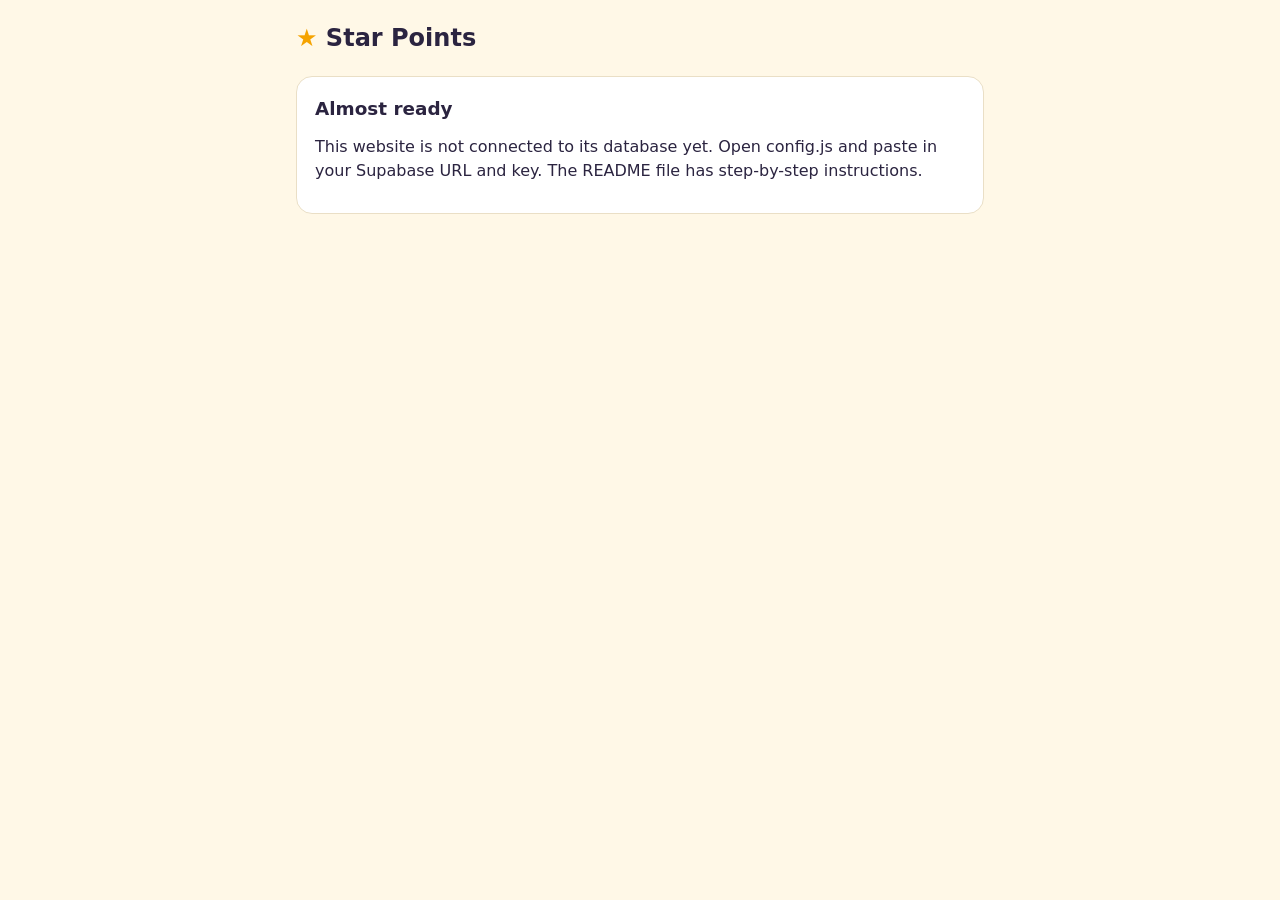
==== index.html @ 9eebea05 "Add Star Points class reward website Static site for GitHub Pages backed by Supabase. Students searc" ====
<!doctype html>
<html lang="en">
<head>
  <meta charset="utf-8">
  <meta name="viewport" content="width=device-width, initial-scale=1">
  <title>Star Points</title>
  <link rel="stylesheet" href="assets/style.css">
</head>
<body>
  <div class="wrap">
    <header class="top">
      <h1><span>★</span> Star Points</h1>
      <button id="switch" class="ghost small" hidden>Not you? Change name</button>
    </header>
    <main id="app"></main>
  </div>
  <script src="config.js"></script>
  <script src="assets/api.js"></script>
  <script src="assets/student.js"></script>
</body>
</html>
---- assets/style.css ----
:root {
  --bg: #fff8e7;
  --panel: #ffffff;
  --ink: #2b2440;
  --muted: #6f6885;
  --line: #eadfc6;
  --brand: #5b3fd6;
  --brand-ink: #ffffff;
  --star: #f5a300;
  --star-soft: #fff1c9;
  --good: #1f8a4c;
  --bad: #c0362c;
  --radius: 16px;
}

* { box-sizing: border-box; }

body {
  margin: 0;
  background: var(--bg);
  color: var(--ink);
  font: 16px/1.5 system-ui, -apple-system, "Segoe UI", Roboto, sans-serif;
}

.wrap { max-width: 720px; margin: 0 auto; padding: 20px 16px 64px; }
.wrap.wide { max-width: 1000px; }

header.top {
  display: flex; align-items: center; justify-content: space-between;
  gap: 12px; margin-bottom: 20px; flex-wrap: wrap;
}
header.top h1 { margin: 0; font-size: 1.5rem; }
header.top h1 span { color: var(--star); }

h2 { margin: 0 0 12px; font-size: 1.15rem; }
p { margin: 0 0 12px; }
.muted { color: var(--muted); font-size: 0.92rem; }

.panel {
  background: var(--panel);
  border: 1px solid var(--line);
  border-radius: var(--radius);
  padding: 18px;
  margin-bottom: 16px;
}

/* ---------- Forms ---------- */

label { display: block; font-weight: 600; font-size: 0.92rem; margin-bottom: 4px; }

input, textarea {
  width: 100%; padding: 12px 14px;
  font: inherit; color: inherit; background: #fff;
  border: 2px solid var(--line); border-radius: 12px;
}
input:focus, textarea:focus { outline: none; border-color: var(--brand); }
textarea { min-height: 96px; resize: vertical; }

button {
  font: inherit; font-weight: 700; cursor: pointer;
  padding: 12px 18px; border-radius: 12px;
  border: 2px solid var(--brand); background: var(--brand); color: var(--brand-ink);
}
button:hover { filter: brightness(1.08); }
button:disabled { opacity: 0.5; cursor: not-allowed; filter: none; }
button.ghost { background: transparent; color: var(--brand); }
button.danger { background: transparent; color: var(--bad); border-color: var(--bad); }
button.small { padding: 6px 12px; font-size: 0.88rem; border-radius: 10px; }
button.link {
  background: none; border: none; padding: 0; color: var(--brand);
  font-weight: 600; text-decoration: underline;
}

.row { display: flex; gap: 10px; align-items: flex-end; flex-wrap: wrap; }
.row > .grow { flex: 1 1 160px; min-width: 0; }
.row > .narrow { flex: 0 0 110px; }

/* ---------- Lists ---------- */

.list { list-style: none; margin: 0; padding: 0; }
.list li {
  display: flex; align-items: center; justify-content: space-between; gap: 10px;
  padding: 10px 0; border-top: 1px solid var(--line); flex-wrap: wrap;
}
.list li:first-child { border-top: none; }
.list .main { flex: 1 1 160px; min-width: 0; overflow-wrap: anywhere; }
.list .actions { display: flex; gap: 6px; flex-wrap: wrap; }
.empty { color: var(--muted); padding: 8px 0; }

.results button {
  width: 100%; text-align: left; background: #fff; color: var(--ink);
  border-color: var(--line); margin-top: 8px;
  display: flex; justify-content: space-between; gap: 10px;
}
.results button:hover { border-color: var(--brand); filter: none; }

.pill {
  display: inline-block; padding: 2px 10px; border-radius: 999px;
  background: var(--star-soft); color: #7a5200; font-weight: 700; font-size: 0.88rem;
  white-space: nowrap;
}
.pill.pending { background: #e8e4fb; color: #3d2aa0; }
.pill.approved { background: #dcf3e5; color: var(--good); }
.pill.rejected { background: #fbe3e0; color: var(--bad); }

/* ---------- Student hero + stamp cards ---------- */

.hero { text-align: center; }
.hero .name { font-size: 1.3rem; font-weight: 700; overflow-wrap: anywhere; }
.hero .total { font-size: 3.2rem; font-weight: 800; line-height: 1.1; color: var(--star); }
.hero .total small { font-size: 1.1rem; color: var(--muted); font-weight: 600; }

.stamp-card {
  display: grid; grid-template-columns: repeat(5, 1fr); gap: 10px;
  padding: 16px; border-radius: var(--radius);
  background: var(--star-soft); border: 2px dashed var(--star);
  max-width: 380px; margin: 0 auto;
}
.stamp-card.full { border-style: solid; }
.stamp {
  aspect-ratio: 1; border-radius: 50%;
  display: grid; place-items: center;
  background: #fff; border: 2px dashed #e2c98a;
  font-size: 1.6rem; line-height: 1; color: transparent;
}
.stamp.on { background: var(--star); border: 2px solid #c98600; color: #fff; }

.full-cards { display: flex; flex-wrap: wrap; gap: 8px; justify-content: center; margin-top: 12px; }
.stamp-card.small { gap: 3px; padding: 6px; border-radius: 10px; width: 92px; margin: 0; }
.stamp-card.small .stamp { font-size: 0.6rem; border-width: 1px; }

.reward { align-items: center; }
.reward .progress {
  height: 8px; border-radius: 999px; background: var(--line); overflow: hidden; margin-top: 6px;
}
.reward .progress i { display: block; height: 100%; background: var(--star); }

/* ---------- Teacher ---------- */

.grid { display: grid; gap: 16px; grid-template-columns: repeat(auto-fit, minmax(300px, 1fr)); align-items: start; }
.grid .panel { margin-bottom: 0; }
.grid + .grid, .grid .panel + .panel { margin-top: 16px; }

.code-box {
  text-align: center; background: var(--star-soft); border: 2px solid var(--star);
  border-radius: var(--radius); padding: 14px; margin-top: 12px;
}
.code-box .code {
  font: 800 2.6rem/1.1 ui-monospace, "SF Mono", Menlo, Consolas, monospace;
  letter-spacing: 0.18em; margin-right: -0.18em;
}
.code-box .meta { color: var(--muted); font-weight: 600; margin: 6px 0 10px; }
.code-box .meta b { color: var(--ink); font-variant-numeric: tabular-nums; }

.stars-num { font-variant-numeric: tabular-nums; }

dialog {
  border: 1px solid var(--line); border-radius: var(--radius);
  padding: 20px; width: min(92vw, 380px); color: var(--ink);
}
dialog::backdrop { background: rgba(43, 36, 64, 0.45); }
dialog .field { margin-bottom: 12px; }

/* ---------- Toast ---------- */

#toast {
  position: fixed; left: 50%; bottom: 20px; transform: translate(-50%, 20px);
  max-width: calc(100vw - 32px); padding: 12px 18px; border-radius: 12px;
  background: var(--ink); color: #fff; font-weight: 600;
  opacity: 0; pointer-events: none; transition: opacity 0.2s, transform 0.2s; z-index: 10;
}
#toast.show { opacity: 1; transform: translate(-50%, 0); }
#toast.err { background: var(--bad); }

@media (max-width: 480px) {
  .hero .total { font-size: 2.6rem; }
  .stamp-card { gap: 7px; padding: 12px; }
  .stamp { font-size: 1.2rem; }
  .code-box .code { font-size: 2rem; }
}
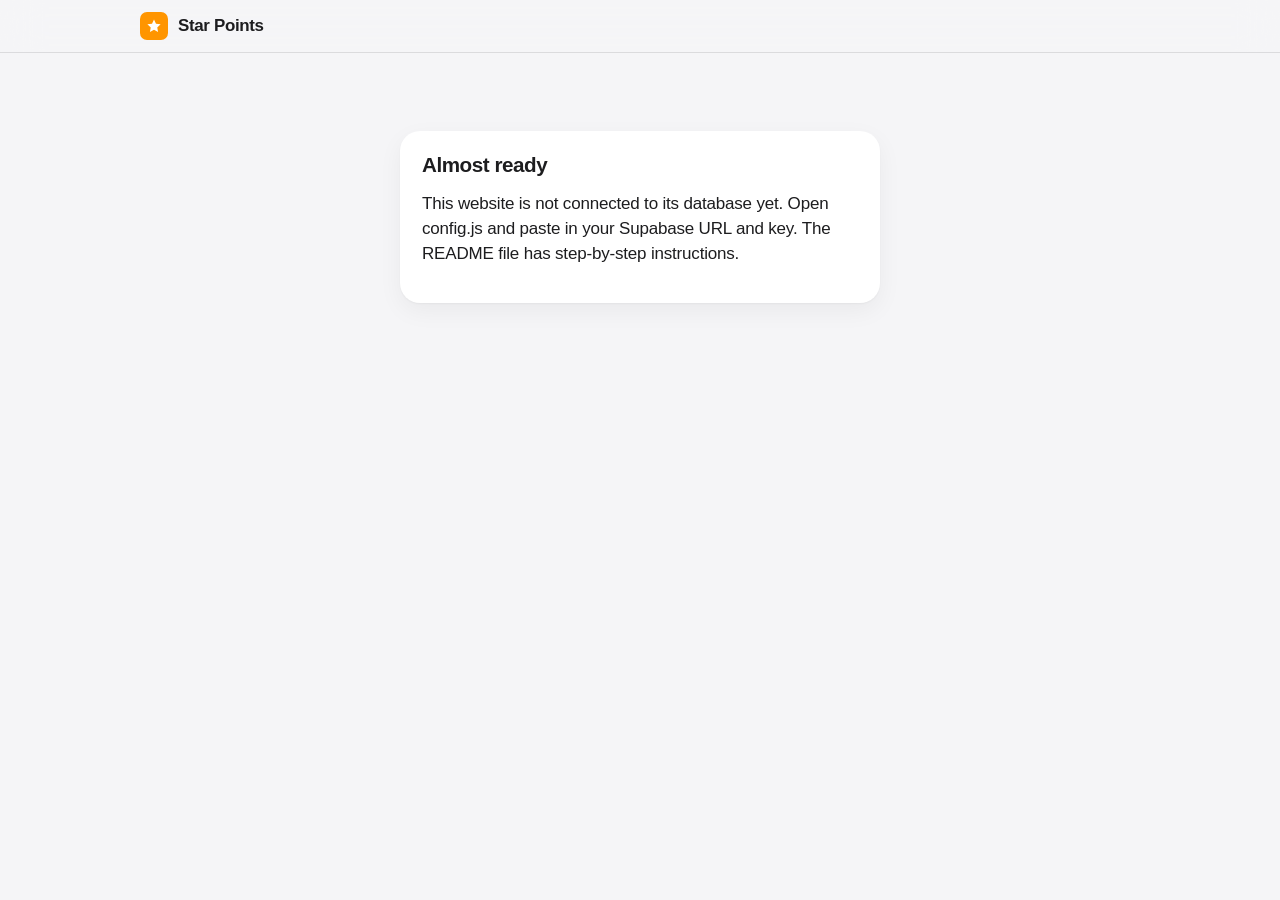
==== commit 6a4be7db: "Restyle with an Apple system look for iPhone, iPad and Mac System font, grouped cards, filled contro" ====
--- a/index.html
+++ b/index.html
@@ -2,16 +2,23 @@
 <html lang="en">
 <head>
   <meta charset="utf-8">
-  <meta name="viewport" content="width=device-width, initial-scale=1">
+  <meta name="viewport" content="width=device-width, initial-scale=1, viewport-fit=cover">
+  <meta name="theme-color" content="#f5f5f7" media="(prefers-color-scheme: light)">
+  <meta name="theme-color" content="#000000" media="(prefers-color-scheme: dark)">
+  <meta name="apple-mobile-web-app-capable" content="yes">
+  <meta name="apple-mobile-web-app-title" content="Star Points">
+  <link rel="icon" href="data:image/svg+xml,%3Csvg xmlns='http://www.w3.org/2000/svg' viewBox='0 0 32 32'%3E%3Crect width='32' height='32' rx='8' fill='%23ff9500'/%3E%3Cpath transform='translate(6.4 6.4) scale(.8)' fill='%23fff' d='M12 2.2l3 6.3 6.9.9-5 4.8 1.2 6.8L12 17.7 5.9 21l1.2-6.8-5-4.8 6.9-.9z'/%3E%3C/svg%3E">
   <title>Star Points</title>
   <link rel="stylesheet" href="assets/style.css">
 </head>
 <body>
+  <header class="top">
+    <div class="bar">
+      <h1 class="brand"><span class="logo"></span>Star Points</h1>
+      <button id="switch" class="text" hidden>Change name</button>
+    </div>
+  </header>
   <div class="wrap">
-    <header class="top">
-      <h1><span>★</span> Star Points</h1>
-      <button id="switch" class="ghost small" hidden>Not you? Change name</button>
-    </header>
     <main id="app"></main>
   </div>
   <script src="config.js"></script>
--- a/assets/style.css
+++ b/assets/style.css
@@ -1,180 +1,320 @@
+/* Star Points — one stylesheet for the student and teacher pages.
+   Follows the system look on Apple devices: system font, grouped cards,
+   filled controls, automatic dark mode. */
+
 :root {
-  --bg: #fff8e7;
+  color-scheme: light dark;
+
+  --bg: #f5f5f7;
   --panel: #ffffff;
-  --ink: #2b2440;
-  --muted: #6f6885;
-  --line: #eadfc6;
-  --brand: #5b3fd6;
-  --brand-ink: #ffffff;
-  --star: #f5a300;
-  --star-soft: #fff1c9;
-  --good: #1f8a4c;
-  --bad: #c0362c;
-  --radius: 16px;
+  --ink: #1d1d1f;
+  --muted: #6e6e73;
+  --line: rgba(60, 60, 67, 0.14);
+  --fill: rgba(118, 118, 128, 0.12);
+  --fill-strong: rgba(118, 118, 128, 0.2);
+  --bar: rgba(245, 245, 247, 0.72);
+
+  --blue: #0071e3;
+  --blue-press: #0062c4;
+  --orange: #ff9500;
+  --orange-ink: #a85d00;
+  --orange-tint: rgba(255, 149, 0, 0.14);
+  --green: #1d8a3c;
+  --green-tint: rgba(52, 199, 89, 0.16);
+  --red: #d70015;
+  --red-tint: rgba(255, 59, 48, 0.12);
+  --blue-tint: rgba(0, 113, 227, 0.1);
+
+  --card-face: #fffdf8;
+  --card-edge: rgba(168, 93, 0, 0.18);
+  --shadow: 0 1px 2px rgba(0, 0, 0, 0.04), 0 8px 24px rgba(0, 0, 0, 0.05);
+
+  --radius: 20px;
+  --gap: 16px;
+  --font: -apple-system, BlinkMacSystemFont, "SF Pro Text", "Helvetica Neue", Helvetica, Arial, sans-serif;
+  --mono: ui-monospace, "SF Mono", SFMono-Regular, Menlo, Consolas, monospace;
+}
+
+@media (prefers-color-scheme: dark) {
+  :root {
+    --bg: #000000;
+    --panel: #1c1c1e;
+    --ink: #f5f5f7;
+    --muted: #98989d;
+    --line: rgba(84, 84, 88, 0.6);
+    --fill: rgba(118, 118, 128, 0.24);
+    --fill-strong: rgba(118, 118, 128, 0.36);
+    --bar: rgba(22, 22, 23, 0.72);
+
+    --blue: #0a84ff;
+    --blue-press: #3b9bff;
+    --orange: #ff9f0a;
+    --orange-ink: #ffb340;
+    --orange-tint: rgba(255, 159, 10, 0.18);
+    --green: #30d158;
+    --green-tint: rgba(48, 209, 88, 0.18);
+    --red: #ff453a;
+    --red-tint: rgba(255, 69, 58, 0.18);
+    --blue-tint: rgba(10, 132, 255, 0.2);
+
+    --card-face: #2c2c2e;
+    --card-edge: rgba(255, 159, 10, 0.3);
+    --shadow: none;
+  }
 }
 
 * { box-sizing: border-box; }
+
+html { -webkit-text-size-adjust: 100%; }
 
 body {
   margin: 0;
   background: var(--bg);
   color: var(--ink);
-  font: 16px/1.5 system-ui, -apple-system, "Segoe UI", Roboto, sans-serif;
-}
-
-.wrap { max-width: 720px; margin: 0 auto; padding: 20px 16px 64px; }
-.wrap.wide { max-width: 1000px; }
+  font: 17px/1.47 var(--font);
+  letter-spacing: -0.011em;
+  -webkit-font-smoothing: antialiased;
+  -webkit-tap-highlight-color: transparent;
+}
+
+/* ---------- Top bar ---------- */
 
 header.top {
-  display: flex; align-items: center; justify-content: space-between;
-  gap: 12px; margin-bottom: 20px; flex-wrap: wrap;
-}
-header.top h1 { margin: 0; font-size: 1.5rem; }
-header.top h1 span { color: var(--star); }
-
-h2 { margin: 0 0 12px; font-size: 1.15rem; }
-p { margin: 0 0 12px; }
-.muted { color: var(--muted); font-size: 0.92rem; }
+  position: sticky; top: 0; z-index: 5;
+  background: var(--bar);
+  -webkit-backdrop-filter: saturate(180%) blur(20px);
+  backdrop-filter: saturate(180%) blur(20px);
+  border-bottom: 0.5px solid var(--line);
+  padding-top: env(safe-area-inset-top);
+}
+header.top .bar {
+  max-width: 1040px; margin: 0 auto; min-height: 52px;
+  padding: 6px max(20px, env(safe-area-inset-right)) 6px max(20px, env(safe-area-inset-left));
+  display: flex; align-items: center; justify-content: space-between; gap: 12px;
+}
+.brand {
+  margin: 0; display: flex; align-items: center; gap: 10px;
+  font-size: 1.06rem; font-weight: 600; letter-spacing: -0.02em; white-space: nowrap;
+}
+.brand small { font-size: inherit; font-weight: 400; color: var(--muted); }
+.logo {
+  width: 28px; height: 28px; border-radius: 7px; flex: none;
+  background: var(--orange); display: grid; place-items: center;
+}
+.logo::after, .stamp.on::after {
+  content: ""; width: 60%; height: 60%; background: #fff;
+  -webkit-mask: var(--star-shape) center / contain no-repeat;
+  mask: var(--star-shape) center / contain no-repeat;
+}
+:root {
+  --star-shape: url("data:image/svg+xml,%3Csvg xmlns='http://www.w3.org/2000/svg' viewBox='0 0 24 24'%3E%3Cpath d='M12 2.2l3 6.3 6.9.9-5 4.8 1.2 6.8L12 17.7 5.9 21l1.2-6.8-5-4.8 6.9-.9z'/%3E%3C/svg%3E");
+}
+
+/* ---------- Page ---------- */
+
+.wrap {
+  max-width: 1040px; margin: 0 auto;
+  padding: 24px max(20px, env(safe-area-inset-right)) calc(72px + env(safe-area-inset-bottom)) max(20px, env(safe-area-inset-left));
+}
+
+h2 { margin: 0 0 14px; font-size: 1.29rem; line-height: 1.2; font-weight: 600; letter-spacing: -0.022em; }
+p { margin: 0 0 14px; }
+.muted { color: var(--muted); font-size: 0.88rem; line-height: 1.4; }
 
 .panel {
   background: var(--panel);
-  border: 1px solid var(--line);
   border-radius: var(--radius);
-  padding: 18px;
-  margin-bottom: 16px;
-}
-
-/* ---------- Forms ---------- */
-
-label { display: block; font-weight: 600; font-size: 0.92rem; margin-bottom: 4px; }
+  box-shadow: var(--shadow);
+  padding: 22px;
+  margin-bottom: var(--gap);
+}
+#app > .panel:only-child { max-width: 480px; margin: 6vh auto 0; }
+
+/* ---------- Controls ---------- */
+
+label { display: block; font-size: 0.82rem; font-weight: 500; color: var(--muted); margin: 0 0 6px 2px; }
 
 input, textarea {
-  width: 100%; padding: 12px 14px;
-  font: inherit; color: inherit; background: #fff;
-  border: 2px solid var(--line); border-radius: 12px;
-}
-input:focus, textarea:focus { outline: none; border-color: var(--brand); }
-textarea { min-height: 96px; resize: vertical; }
+  width: 100%; min-height: 46px; padding: 11px 14px;
+  font: inherit; color: inherit; letter-spacing: inherit;
+  background: var(--fill); border: 0; border-radius: 12px;
+  -webkit-appearance: none; appearance: none;
+  transition: box-shadow 0.15s;
+}
+input::placeholder, textarea::placeholder { color: var(--muted); opacity: 0.75; }
+input:focus-visible, textarea:focus-visible, button:focus-visible {
+  outline: none; box-shadow: 0 0 0 4px var(--blue-tint), 0 0 0 1.5px var(--blue);
+}
+textarea { min-height: 104px; resize: vertical; display: block; }
+input[type="search"]::-webkit-search-decoration { display: none; }
+input[type="number"] { font-variant-numeric: tabular-nums; }
 
 button {
-  font: inherit; font-weight: 700; cursor: pointer;
-  padding: 12px 18px; border-radius: 12px;
-  border: 2px solid var(--brand); background: var(--brand); color: var(--brand-ink);
-}
-button:hover { filter: brightness(1.08); }
-button:disabled { opacity: 0.5; cursor: not-allowed; filter: none; }
-button.ghost { background: transparent; color: var(--brand); }
-button.danger { background: transparent; color: var(--bad); border-color: var(--bad); }
-button.small { padding: 6px 12px; font-size: 0.88rem; border-radius: 10px; }
-button.link {
-  background: none; border: none; padding: 0; color: var(--brand);
-  font-weight: 600; text-decoration: underline;
-}
+  font: inherit; font-weight: 500; letter-spacing: inherit; cursor: pointer;
+  min-height: 46px; padding: 10px 22px; border: 0; border-radius: 980px;
+  background: var(--blue); color: #fff; white-space: nowrap;
+  transition: background 0.15s, transform 0.1s, opacity 0.15s;
+}
+button:hover { background: var(--blue-press); }
+button:active { transform: scale(0.97); }
+button:disabled { opacity: 0.35; cursor: default; transform: none; }
+button.ghost { background: var(--fill); color: var(--blue); }
+button.ghost:hover { background: var(--fill-strong); }
+button.danger { background: var(--fill); color: var(--red); }
+button.danger:hover { background: var(--red-tint); }
+button.small { min-height: 36px; padding: 6px 15px; font-size: 0.88rem; }
+button.text { background: none; color: var(--blue); padding: 6px 4px; min-height: 40px; }
+button.text:hover { background: none; opacity: 0.7; }
 
 .row { display: flex; gap: 10px; align-items: flex-end; flex-wrap: wrap; }
-.row > .grow { flex: 1 1 160px; min-width: 0; }
-.row > .narrow { flex: 0 0 110px; }
+.row > .grow { flex: 1 1 140px; min-width: 0; }
+.row > .narrow { flex: 0 1 132px; min-width: 104px; }
 
 /* ---------- Lists ---------- */
 
 .list { list-style: none; margin: 0; padding: 0; }
 .list li {
-  display: flex; align-items: center; justify-content: space-between; gap: 10px;
-  padding: 10px 0; border-top: 1px solid var(--line); flex-wrap: wrap;
-}
-.list li:first-child { border-top: none; }
-.list .main { flex: 1 1 160px; min-width: 0; overflow-wrap: anywhere; }
+  display: flex; align-items: center; justify-content: space-between; gap: 8px 12px;
+  padding: 12px 0; border-top: 0.5px solid var(--line); flex-wrap: wrap;
+}
+.list li:first-child { border-top: 0; }
+.list li:last-child { padding-bottom: 0; }
+.list .main { flex: 1 1 150px; min-width: 0; overflow-wrap: anywhere; }
 .list .actions { display: flex; gap: 6px; flex-wrap: wrap; }
-.empty { color: var(--muted); padding: 8px 0; }
-
+.list strong, .results strong { font-weight: 600; }
+.empty { color: var(--muted); font-size: 0.94rem; }
+p.empty { margin: 4px 0 0; }
+
+.results { margin-top: 14px; }
+.results:empty { display: none; }
 .results button {
-  width: 100%; text-align: left; background: #fff; color: var(--ink);
-  border-color: var(--line); margin-top: 8px;
-  display: flex; justify-content: space-between; gap: 10px;
-}
-.results button:hover { border-color: var(--brand); filter: none; }
+  width: 100%; min-height: 52px; padding: 10px 0; border-radius: 0;
+  background: none; color: var(--ink); font-weight: 400; text-align: left;
+  display: flex; align-items: center; justify-content: space-between; gap: 12px;
+  border-top: 0.5px solid var(--line); white-space: normal;
+}
+.results button:first-child { border-top: 0; }
+.results button:hover { background: none; color: var(--blue); }
+.results button:active { transform: none; opacity: 0.6; }
 
 .pill {
-  display: inline-block; padding: 2px 10px; border-radius: 999px;
-  background: var(--star-soft); color: #7a5200; font-weight: 700; font-size: 0.88rem;
-  white-space: nowrap;
-}
-.pill.pending { background: #e8e4fb; color: #3d2aa0; }
-.pill.approved { background: #dcf3e5; color: var(--good); }
-.pill.rejected { background: #fbe3e0; color: var(--bad); }
-
-/* ---------- Student hero + stamp cards ---------- */
-
-.hero { text-align: center; }
-.hero .name { font-size: 1.3rem; font-weight: 700; overflow-wrap: anywhere; }
-.hero .total { font-size: 3.2rem; font-weight: 800; line-height: 1.1; color: var(--star); }
-.hero .total small { font-size: 1.1rem; color: var(--muted); font-weight: 600; }
+  display: inline-block; padding: 2px 10px; border-radius: 980px;
+  background: var(--orange-tint); color: var(--orange-ink);
+  font-size: 0.82rem; font-weight: 600; white-space: nowrap; font-variant-numeric: tabular-nums;
+}
+.pill.pending { background: var(--blue-tint); color: var(--blue); }
+.pill.approved { background: var(--green-tint); color: var(--green); }
+.pill.rejected { background: var(--red-tint); color: var(--red); }
+
+/* ---------- Student: stars and stamp cards ---------- */
+
+.hero { text-align: center; padding: 30px 22px 26px; }
+.hero .name { font-size: 1.06rem; font-weight: 600; color: var(--muted); overflow-wrap: anywhere; }
+.hero .total {
+  font-size: clamp(4rem, 17vw, 5.6rem); font-weight: 700; line-height: 1;
+  letter-spacing: -0.045em; margin: 6px 0 2px; font-variant-numeric: tabular-nums;
+}
+.hero .total small {
+  display: block; font-size: 1.06rem; font-weight: 500; letter-spacing: -0.01em;
+  color: var(--orange-ink); margin-top: 6px;
+}
+.hero > .muted { margin: 14px 0 18px; }
 
 .stamp-card {
-  display: grid; grid-template-columns: repeat(5, 1fr); gap: 10px;
-  padding: 16px; border-radius: var(--radius);
-  background: var(--star-soft); border: 2px dashed var(--star);
-  max-width: 380px; margin: 0 auto;
-}
-.stamp-card.full { border-style: solid; }
+  display: grid; grid-template-columns: repeat(5, 1fr); gap: 12px;
+  padding: 18px; border-radius: 18px; max-width: 360px; margin: 0 auto;
+  background: var(--card-face);
+  box-shadow: inset 0 0 0 1px var(--card-edge), 0 1px 1px rgba(0, 0, 0, 0.04), 0 10px 22px -12px rgba(120, 70, 0, 0.35);
+}
 .stamp {
-  aspect-ratio: 1; border-radius: 50%;
-  display: grid; place-items: center;
-  background: #fff; border: 2px dashed #e2c98a;
-  font-size: 1.6rem; line-height: 1; color: transparent;
-}
-.stamp.on { background: var(--star); border: 2px solid #c98600; color: #fff; }
-
-.full-cards { display: flex; flex-wrap: wrap; gap: 8px; justify-content: center; margin-top: 12px; }
-.stamp-card.small { gap: 3px; padding: 6px; border-radius: 10px; width: 92px; margin: 0; }
-.stamp-card.small .stamp { font-size: 0.6rem; border-width: 1px; }
-
-.reward { align-items: center; }
-.reward .progress {
-  height: 8px; border-radius: 999px; background: var(--line); overflow: hidden; margin-top: 6px;
-}
-.reward .progress i { display: block; height: 100%; background: var(--star); }
+  aspect-ratio: 1; border-radius: 50%; display: grid; place-items: center;
+  box-shadow: inset 0 0 0 1.5px var(--card-edge);
+}
+.stamp.on { background: var(--orange); box-shadow: none; }
+/* Stamps are pressed by hand, so none of them sit perfectly straight. */
+.stamp.on:nth-child(3n + 1) { transform: rotate(-9deg); }
+.stamp.on:nth-child(3n + 2) { transform: rotate(6deg) translateY(1px); }
+.stamp.on:nth-child(4n + 3) { transform: rotate(-3deg) translateX(1px); }
+
+.full-cards { display: flex; flex-wrap: wrap; gap: 8px; justify-content: center; align-items: center; margin-top: 18px; }
+.stamp-card.small { width: 84px; gap: 3px; padding: 7px; border-radius: 9px; margin: 0;
+  box-shadow: inset 0 0 0 1px var(--card-edge); }
+.stamp-card.small .stamp.on { transform: none; }
+
+.reward .progress { height: 5px; border-radius: 980px; background: var(--fill); overflow: hidden; margin-top: 8px; max-width: 260px; }
+.reward .progress i { display: block; height: 100%; border-radius: inherit; background: var(--orange); }
+
+/* iPad landscape and Mac: stars on the left, everything else on the right. */
+@media (min-width: 860px) {
+  #app:has(> .hero) {
+    display: grid; grid-template-columns: minmax(340px, 400px) 1fr; column-gap: var(--gap); align-items: start;
+  }
+  #app:has(> .hero) > .hero { grid-row: 1 / span 4; position: sticky; top: calc(76px + env(safe-area-inset-top)); }
+  #app:has(> .hero) > :not(.hero) { grid-column: 2; }
+}
 
 /* ---------- Teacher ---------- */
 
-.grid { display: grid; gap: 16px; grid-template-columns: repeat(auto-fit, minmax(300px, 1fr)); align-items: start; }
-.grid .panel { margin-bottom: 0; }
-.grid + .grid, .grid .panel + .panel { margin-top: 16px; }
-
-.code-box {
-  text-align: center; background: var(--star-soft); border: 2px solid var(--star);
-  border-radius: var(--radius); padding: 14px; margin-top: 12px;
-}
+.grid { display: grid; gap: var(--gap); grid-template-columns: 1fr; align-items: start; }
+.grid > .col { min-width: 0; }
+.grid .panel:last-child { margin-bottom: 0; }
+@media (min-width: 860px) {
+  .grid { grid-template-columns: 1fr 1fr; }
+}
+@media (min-width: 1000px) {
+  .grid { grid-template-columns: 5fr 6fr; }
+}
+
+.code-box { text-align: center; background: var(--fill); border-radius: 16px; padding: 22px 14px 18px; margin-top: 16px; }
 .code-box .code {
-  font: 800 2.6rem/1.1 ui-monospace, "SF Mono", Menlo, Consolas, monospace;
-  letter-spacing: 0.18em; margin-right: -0.18em;
-}
-.code-box .meta { color: var(--muted); font-weight: 600; margin: 6px 0 10px; }
-.code-box .meta b { color: var(--ink); font-variant-numeric: tabular-nums; }
-
-.stars-num { font-variant-numeric: tabular-nums; }
+  font: 600 clamp(2rem, 9vw, 2.9rem) / 1.1 var(--mono);
+  letter-spacing: 0.16em; margin-right: -0.16em; user-select: all; -webkit-user-select: all;
+}
+.code-box .meta { color: var(--muted); font-size: 0.88rem; margin: 10px 0 14px; }
+.code-box .meta b { color: var(--ink); font-weight: 600; font-variant-numeric: tabular-nums; }
+#codes > .empty { margin-top: 14px; }
+
+#filter { margin-bottom: 6px; }
+.add-actions { margin: 10px 0 22px; }
+#rewards { margin-top: 10px; }
+#activity li { font-size: 0.94rem; }
+
+/* ---------- Dialog ---------- */
 
 dialog {
-  border: 1px solid var(--line); border-radius: var(--radius);
-  padding: 20px; width: min(92vw, 380px); color: var(--ink);
-}
-dialog::backdrop { background: rgba(43, 36, 64, 0.45); }
-dialog .field { margin-bottom: 12px; }
+  border: 0; border-radius: var(--radius); padding: 24px;
+  width: min(92vw, 400px); background: var(--panel); color: var(--ink);
+  box-shadow: 0 24px 60px rgba(0, 0, 0, 0.3);
+}
+dialog::backdrop { background: rgba(0, 0, 0, 0.4); -webkit-backdrop-filter: blur(4px); backdrop-filter: blur(4px); }
+dialog .field { margin-bottom: 14px; }
+dialog .row { margin-top: 20px; }
 
 /* ---------- Toast ---------- */
 
 #toast {
-  position: fixed; left: 50%; bottom: 20px; transform: translate(-50%, 20px);
-  max-width: calc(100vw - 32px); padding: 12px 18px; border-radius: 12px;
-  background: var(--ink); color: #fff; font-weight: 600;
-  opacity: 0; pointer-events: none; transition: opacity 0.2s, transform 0.2s; z-index: 10;
+  position: fixed; left: 50%; bottom: calc(20px + env(safe-area-inset-bottom)); z-index: 20;
+  transform: translate(-50%, 12px); width: max-content; max-width: calc(100vw - 32px);
+  padding: 12px 20px; border-radius: 16px; text-align: center;
+  background: rgba(40, 40, 42, 0.92); color: #fff; font-size: 0.94rem; font-weight: 500;
+  -webkit-backdrop-filter: blur(20px); backdrop-filter: blur(20px);
+  box-shadow: 0 8px 28px rgba(0, 0, 0, 0.22);
+  opacity: 0; pointer-events: none; transition: opacity 0.2s, transform 0.25s cubic-bezier(0.2, 0.9, 0.3, 1.2);
 }
 #toast.show { opacity: 1; transform: translate(-50%, 0); }
-#toast.err { background: var(--bad); }
-
-@media (max-width: 480px) {
-  .hero .total { font-size: 2.6rem; }
-  .stamp-card { gap: 7px; padding: 12px; }
-  .stamp { font-size: 1.2rem; }
-  .code-box .code { font-size: 2rem; }
-}
+#toast.err { background: rgba(215, 0, 21, 0.94); }
+
+/* ---------- iPhone ---------- */
+
+@media (max-width: 520px) {
+  .wrap { padding-top: 16px; padding-left: max(16px, env(safe-area-inset-left)); padding-right: max(16px, env(safe-area-inset-right)); }
+  header.top .bar { padding-left: max(16px, env(safe-area-inset-left)); padding-right: max(16px, env(safe-area-inset-right)); }
+  .panel { padding: 18px; }
+  .stamp-card { gap: 9px; padding: 14px; }
+  form.row > button { flex: 1 1 100%; }
+  dialog .row > button { flex: 1 1 100%; }
+}
+
+@media (prefers-reduced-motion: reduce) {
+  * { transition: none !important; }
+}
